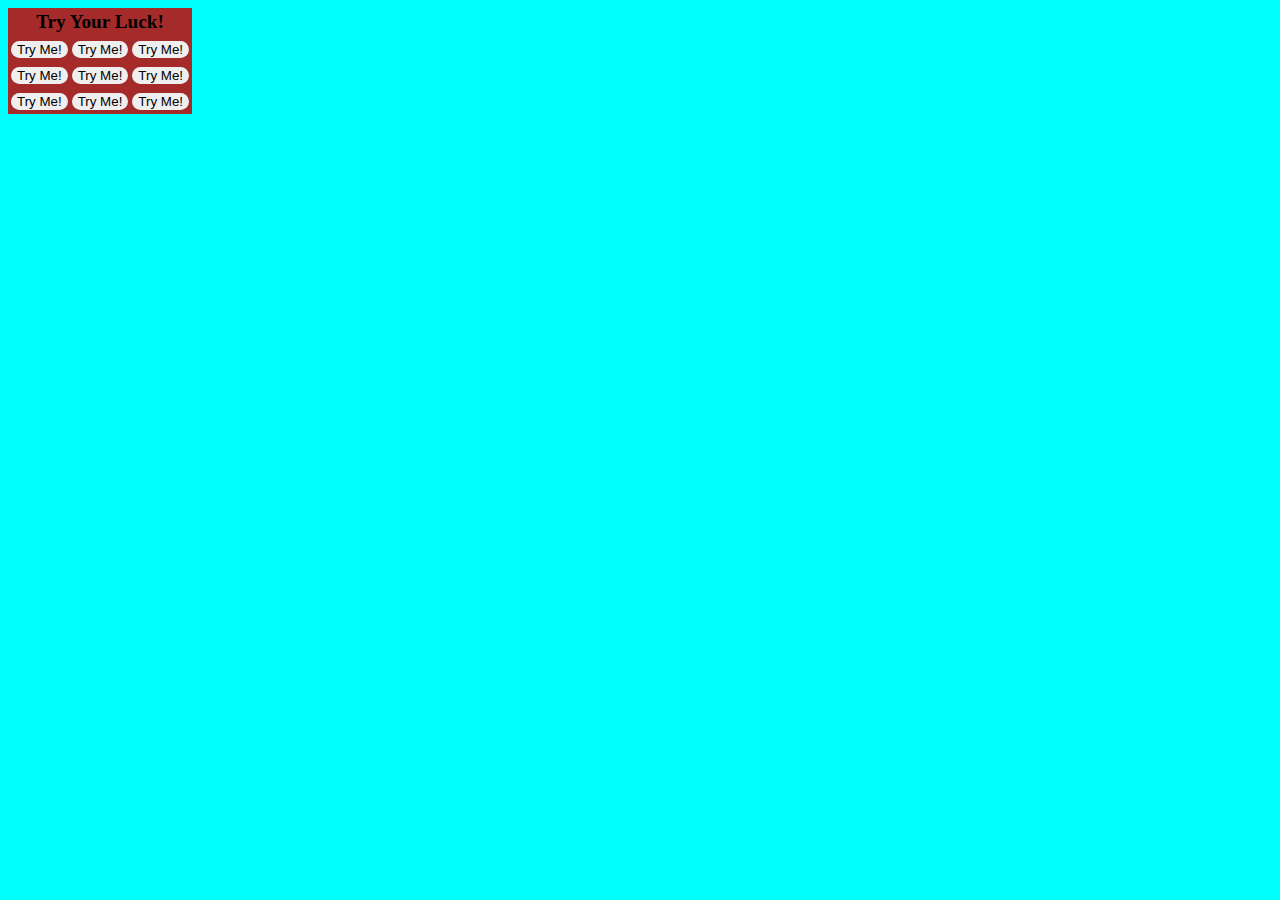
==== index.html @ 932f9a8e "Moved the content to the root of the project" ====
<!DOCTYPE html>
<html>
<head>
  <meta charset='utf-8'>
  <meta http-equiv='X-UA-Compatible' content='IE=edge'>
  <title>Try Your Luck!</title>
  <meta name='viewport' content='width=device-width, initial-scale=1'>
  <link rel='stylesheet' type='text/css' media='screen' href='main.css'>
  <script src='main.js'></script>
</head>
<body>
  
  <table>
    <thead>
      <tr>
        <th colspan="3">Try Your Luck!</th>
      </tr>
      
    </thead>
    <tbody>
      <tr>
        <td id=1><button onclick="handleClick(getRandom())">Try Me!</button></td>
        <td id=2><button onclick="handleClick(getRandom())">Try Me!</button></td>
        <td id=3><button onclick="handleClick(getRandom())">Try Me!</button></td>
      </tr>
      <tr>
        <td id=4><button onclick="handleClick(getRandom())">Try Me!</button></td>
        <td id=5><button onclick="handleClick(getRandom())">Try Me!</button></td>
        <td id=6><button onclick="handleClick(getRandom())">Try Me!</button></td>
      </tr>
      <tr>
        <td id=7><button onclick="handleClick(getRandom())">Try Me!</button></td>
        <td id=8><button onclick="handleClick(getRandom())">Try Me!</button></td>
        <td id=9><button onclick="handleClick(getRandom())">Try Me!</button></td>
      </tr>
    </tbody>
  </table>
  <p id="networths"></p>
  
</body>
</html>
---- main.css ----
body {
  background-color: aqua;
}

table {
  background-color: brown;
  font-size: 1.2rem;
}

button {
  border: 1rem;
  border-radius: 10px;
}
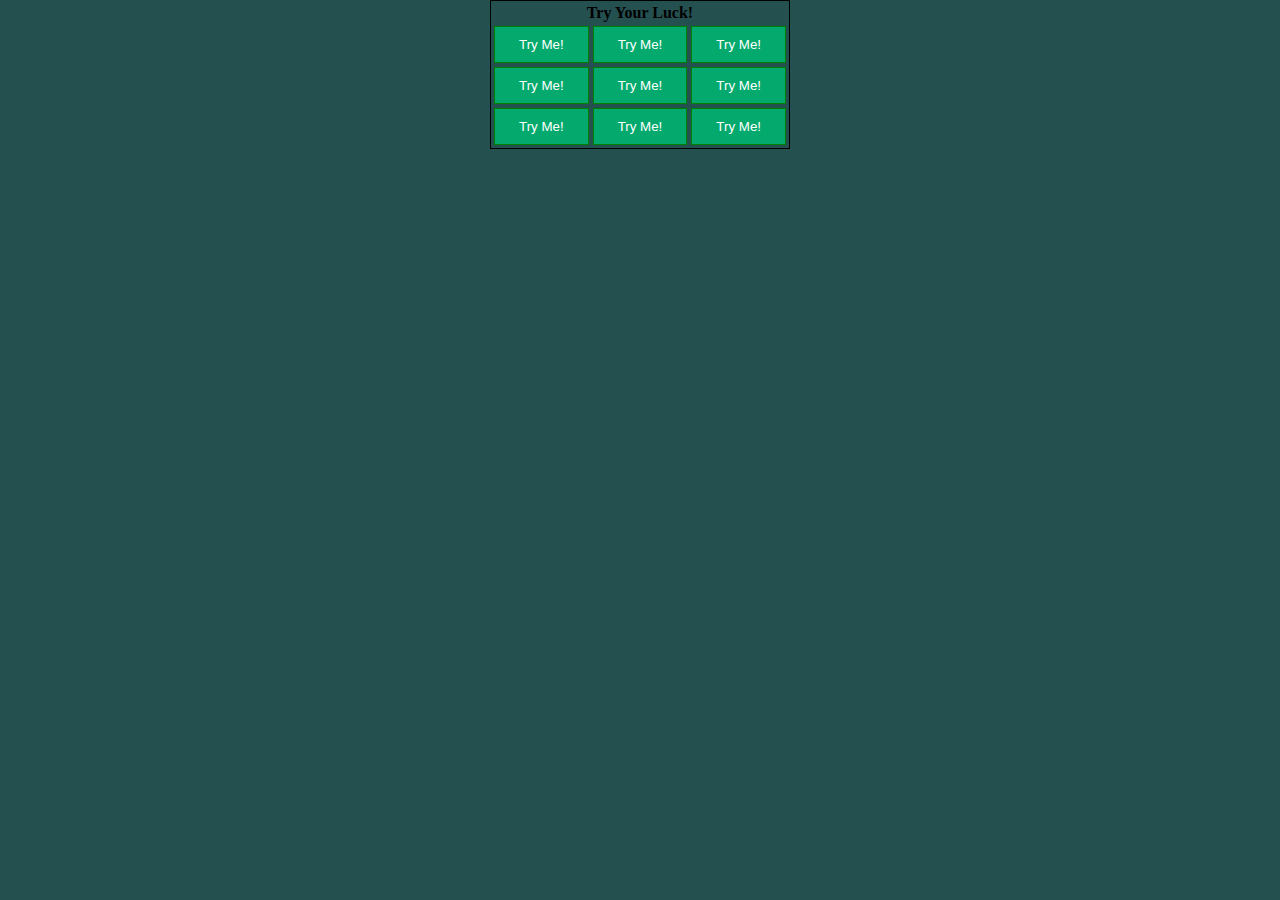
==== commit e7bdc973: "Center table and add css to buttons" ====
--- a/index.html
+++ b/index.html
@@ -9,8 +9,9 @@
   <script src='main.js'></script>
 </head>
 <body>
-  
-  <table>
+  <div class="btn-group">
+    
+  <table align="center">
     <thead>
       <tr>
         <th colspan="3">Try Your Luck!</th>
@@ -35,7 +36,8 @@
       </tr>
     </tbody>
   </table>
-  <p id="networths"></p>
+</div>
+  <div id="networths"></div>
   
 </body>
 </html>--- a/main.css
+++ b/main.css
@@ -1,13 +1,38 @@
 body {
-  background-color: aqua;
+  margin: auto;
+  background-color: rgb(37, 80, 80);
+}
+table {
+  border: 1px solid;
+}
+table  tr {
+  border: 1px solid;
+}
+table > td {
+  min-width: 1.2rem;
 }
 
-table {
-  background-color: brown;
-  font-size: 1.2rem;
+.btn-group button {
+  background-color: #04AA6D; /* Green background */
+  border: 1px solid green; /* Green border */
+  color: white; /* White text */
+  padding: 10px 24px; /* Some padding */
+  cursor: pointer; /* Pointer/hand icon */
+  float: left; /* Float the buttons side by side */
 }
 
-button {
-  border: 1rem;
-  border-radius: 10px;
+.btn-group button:not(:last-child) {
+  border-right: none; /* Prevent double borders */
+}
+
+/* Clear floats (clearfix hack) */
+.btn-group:after {
+  content: "";
+  clear: both;
+  display: table;
+}
+
+/* Add a background color on hover */
+.btn-group button:hover {
+  background-color: #3e8e41;
 }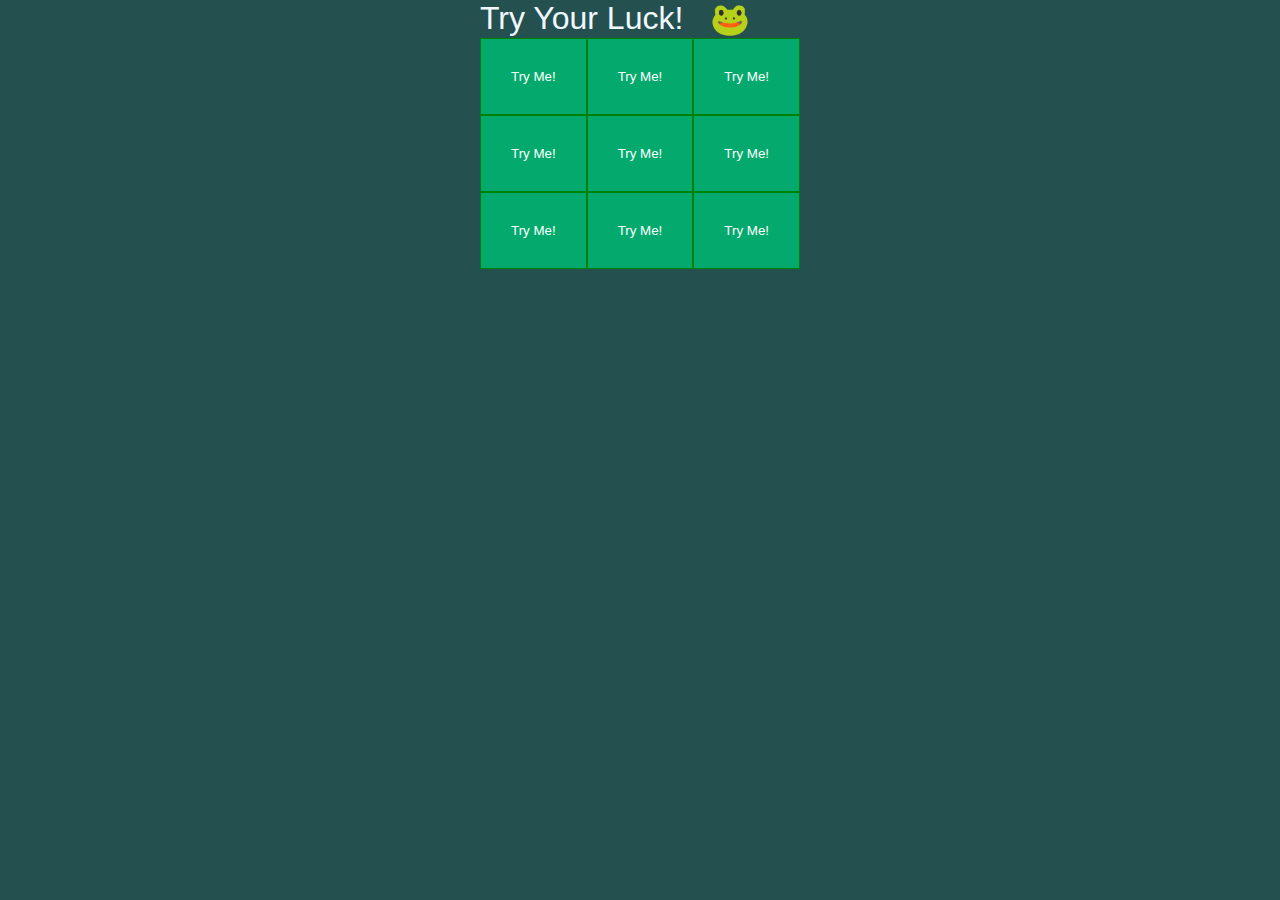
==== commit 4667bfd2: "Add more fun and remove table" ====
--- a/index.html
+++ b/index.html
@@ -9,35 +9,32 @@
   <script src='main.js'></script>
 </head>
 <body>
+  <div class="main">
   <div class="btn-group">
+    <div class="container networths">Try Your Luck! &nbsp;&nbsp;<span id="emojiHolder"></span></div>
+    <div class="container">
+      <div id=1><button onclick="handleClick(getRandom())">Try Me!</button></div>
+      <div id=2><button onclick="handleClick(getRandom())">Try Me!</button></div>
+      <div id=3><button onclick="handleClick(getRandom())">Try Me!</button></div>
+    </div>
+    <div class="container">
+      <div id=4><button onclick="handleClick(getRandom())">Try Me!</button></div>
+      <div id=5><button onclick="handleClick(getRandom())">Try Me!</button></div>
+      <div id=6><button onclick="handleClick(getRandom())">Try Me!</button></div>
     
-  <table align="center">
-    <thead>
-      <tr>
-        <th colspan="3">Try Your Luck!</th>
-      </tr>
+    </div>
+    <div class="container">
+      <div id=7><button onclick="handleClick(getRandom())">Try Me!</button></div>
+      <div id=8><button onclick="handleClick(getRandom())">Try Me!</button></div>
+      <div id=9><button onclick="handleClick(getRandom())">Try Me!</button></div>
       
-    </thead>
-    <tbody>
-      <tr>
-        <td id=1><button onclick="handleClick(getRandom())">Try Me!</button></td>
-        <td id=2><button onclick="handleClick(getRandom())">Try Me!</button></td>
-        <td id=3><button onclick="handleClick(getRandom())">Try Me!</button></td>
-      </tr>
-      <tr>
-        <td id=4><button onclick="handleClick(getRandom())">Try Me!</button></td>
-        <td id=5><button onclick="handleClick(getRandom())">Try Me!</button></td>
-        <td id=6><button onclick="handleClick(getRandom())">Try Me!</button></td>
-      </tr>
-      <tr>
-        <td id=7><button onclick="handleClick(getRandom())">Try Me!</button></td>
-        <td id=8><button onclick="handleClick(getRandom())">Try Me!</button></td>
-        <td id=9><button onclick="handleClick(getRandom())">Try Me!</button></td>
-      </tr>
-    </tbody>
-  </table>
+    </div>
+    <div class="container">
+      <div id="networths" class="networths"></div>
+    </div>
+  </div>
 </div>
-  <div id="networths"></div>
+  
   
 </body>
 </html>--- a/main.css
+++ b/main.css
@@ -12,11 +12,29 @@
   min-width: 1.2rem;
 }
 
+.networths {
+  font-size: 2rem;
+  color: aliceblue;
+  font-family: Verdana, Geneva, Tahoma, sans-serif;
+}
+.main {
+  margin: auto;
+  display: flex;
+  justify-content: center;
+  align-items:center
+}
+
+.container {
+  display: flex;
+  flex-direction: row;
+}
+
 .btn-group button {
+  flex: auto;
   background-color: #04AA6D; /* Green background */
   border: 1px solid green; /* Green border */
   color: white; /* White text */
-  padding: 10px 24px; /* Some padding */
+  padding: 30px; /* Some padding */
   cursor: pointer; /* Pointer/hand icon */
   float: left; /* Float the buttons side by side */
 }
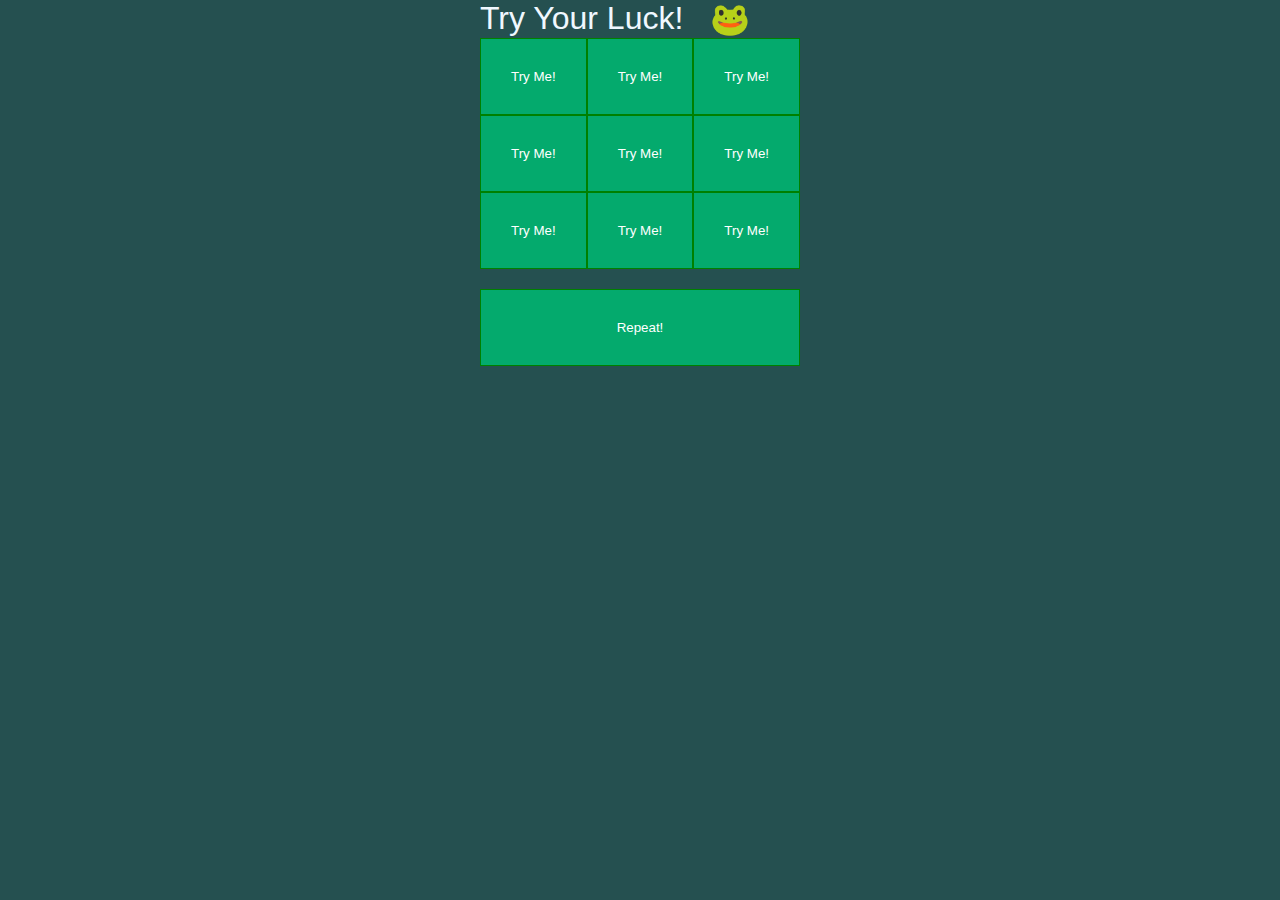
==== commit aa290f0b: "Remove confirm button" ====
--- a/index.html
+++ b/index.html
@@ -1,40 +1,61 @@
 <!DOCTYPE html>
 <html>
-<head>
-  <meta charset='utf-8'>
-  <meta http-equiv='X-UA-Compatible' content='IE=edge'>
-  <title>Try Your Luck!</title>
-  <meta name='viewport' content='width=device-width, initial-scale=1'>
-  <link rel='stylesheet' type='text/css' media='screen' href='main.css'>
-  <script src='main.js'></script>
-</head>
-<body>
-  <div class="main">
-  <div class="btn-group">
-    <div class="container networths">Try Your Luck! &nbsp;&nbsp;<span id="emojiHolder"></span></div>
-    <div class="container">
-      <div id=1><button onclick="handleClick(getRandom())">Try Me!</button></div>
-      <div id=2><button onclick="handleClick(getRandom())">Try Me!</button></div>
-      <div id=3><button onclick="handleClick(getRandom())">Try Me!</button></div>
+  <head>
+    <meta charset="utf-8" />
+    <meta http-equiv="X-UA-Compatible" content="IE=edge" />
+    <title>Try Your Luck!</title>
+    <meta name="viewport" content="width=device-width, initial-scale=1" />
+    <link rel="stylesheet" type="text/css" media="screen" href="main.css" />
+    <script src="main.js"></script>
+  </head>
+  <body>
+    <div class="main">
+      <div class="btn-group">
+        <div class="container networths">
+          Try Your Luck! &nbsp;&nbsp;<span id="emojiHolder"></span>
+        </div>
+        <div class="container">
+          <div id="1">
+            <button onclick="handleClick(getRandom())">Try Me!</button>
+          </div>
+          <div id="2">
+            <button onclick="handleClick(getRandom())">Try Me!</button>
+          </div>
+          <div id="3">
+            <button onclick="handleClick(getRandom())">Try Me!</button>
+          </div>
+        </div>
+        <div class="container">
+          <div id="4">
+            <button onclick="handleClick(getRandom())">Try Me!</button>
+          </div>
+          <div id="5">
+            <button onclick="handleClick(getRandom())">Try Me!</button>
+          </div>
+          <div id="6">
+            <button onclick="handleClick(getRandom())">Try Me!</button>
+          </div>
+        </div>
+        <div class="container">
+          <div id="7">
+            <button onclick="handleClick(getRandom())">Try Me!</button>
+          </div>
+          <div id="8">
+            <button onclick="handleClick(getRandom())">Try Me!</button>
+          </div>
+          <div id="9">
+            <button onclick="handleClick(getRandom())">Try Me!</button>
+          </div>
+        </div>
+        <div class="container">
+          <div id="networths" class="networths"></div>
+        </div>
+        <div>
+          <button class="reload" onclick="window.location.reload()">
+            Repeat!
+          </button>
+        </div>
+      </div>
     </div>
-    <div class="container">
-      <div id=4><button onclick="handleClick(getRandom())">Try Me!</button></div>
-      <div id=5><button onclick="handleClick(getRandom())">Try Me!</button></div>
-      <div id=6><button onclick="handleClick(getRandom())">Try Me!</button></div>
-    
-    </div>
-    <div class="container">
-      <div id=7><button onclick="handleClick(getRandom())">Try Me!</button></div>
-      <div id=8><button onclick="handleClick(getRandom())">Try Me!</button></div>
-      <div id=9><button onclick="handleClick(getRandom())">Try Me!</button></div>
-      
-    </div>
-    <div class="container">
-      <div id="networths" class="networths"></div>
-    </div>
-  </div>
-</div>
-  
-  
-</body>
-</html>+  </body>
+</html>
--- a/main.css
+++ b/main.css
@@ -5,7 +5,7 @@
 table {
   border: 1px solid;
 }
-table  tr {
+table tr {
   border: 1px solid;
 }
 table > td {
@@ -21,7 +21,7 @@
   margin: auto;
   display: flex;
   justify-content: center;
-  align-items:center
+  align-items: center;
 }
 
 .container {
@@ -29,14 +29,22 @@
   flex-direction: row;
 }
 
+button.reload {
+  background-color: #04aa6d; /* Green background */
+  border: 1px solid green; /* Green border */
+  color: white; /* White text */
+  margin-top: 20px;
+  width: 100%;
+  cursor: pointer; /* Pointer/hand icon */
+}
+
 .btn-group button {
   flex: auto;
-  background-color: #04AA6D; /* Green background */
+  background-color: #04aa6d; /* Green background */
   border: 1px solid green; /* Green border */
   color: white; /* White text */
   padding: 30px; /* Some padding */
   cursor: pointer; /* Pointer/hand icon */
-  float: left; /* Float the buttons side by side */
 }
 
 .btn-group button:not(:last-child) {
@@ -45,7 +53,7 @@
 
 /* Clear floats (clearfix hack) */
 .btn-group:after {
-  content: "";
+  content: '';
   clear: both;
   display: table;
 }
@@ -53,4 +61,4 @@
 /* Add a background color on hover */
 .btn-group button:hover {
   background-color: #3e8e41;
-}+}
